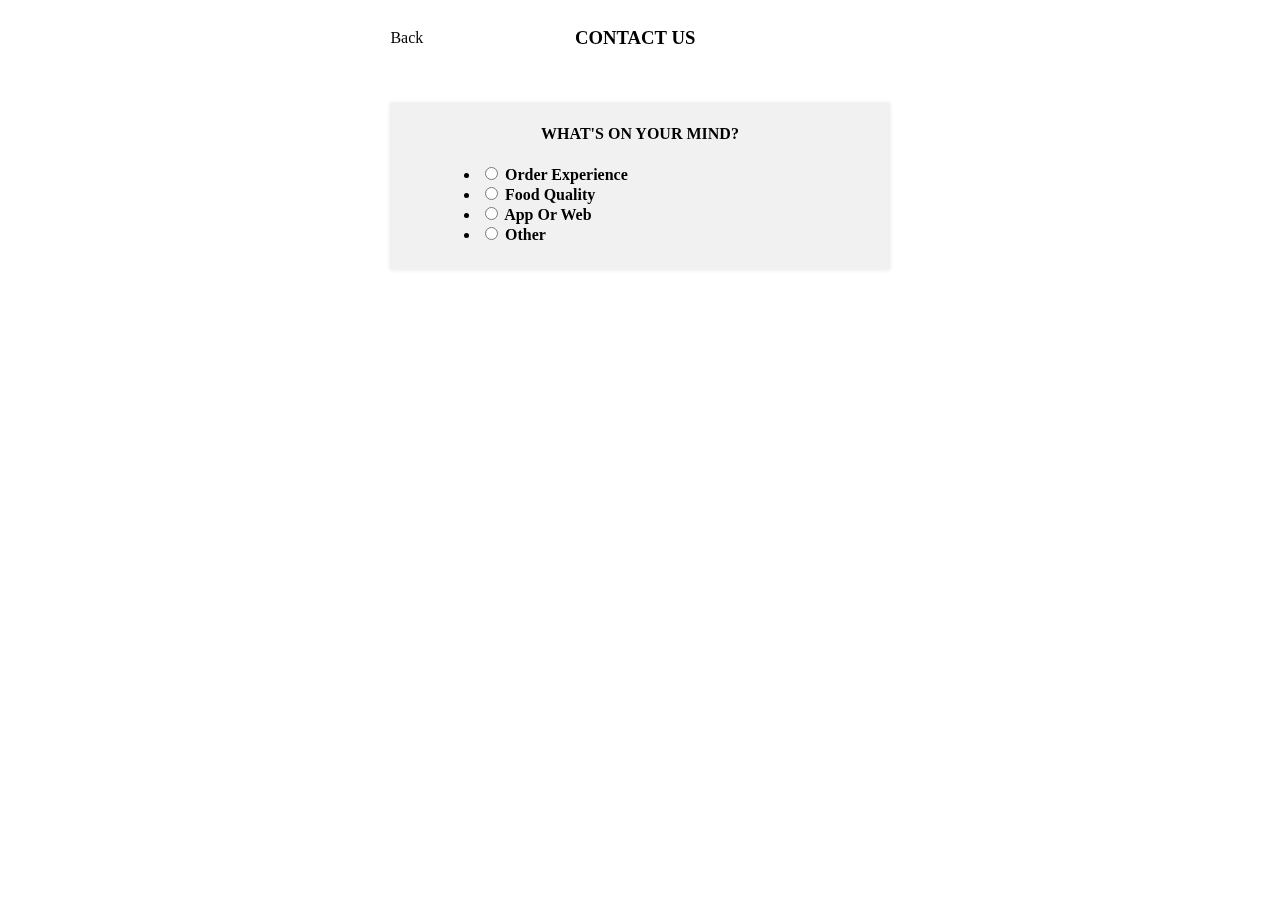
==== contact/index.html @ 6da4ea7d "menu v1" ====
<!DOCTYPE html>
<html lang="en">
<head>
    <meta charset="UTF-8">
    <meta name="viewport" content="width=device-width, initial-scale=1.0">
    <title>DOC</title>
    <link rel="stylesheet" href="./main.css">
</head>
<body>
    <div class="nvb">
       <a class="index" role="button" aria-label="Back" style="color: rgb(19, 59, 61);"></a>
       <svg width="8px" heigth="14px" viewBox="0 0 8 14" version="1.1" style="color: rgb(19, 59, 61);" >
       <g id="nv" stroke="none" stroke-width="1" fill="none" fill-rule="evenodd"></g>
       <g id="icone" transform="translate(-43, -88)" fill="rgb(155, 155, 155)"></g>
       </svg>
       <span class="btn">Back</span>
        <h3 id="title">CONTACT US</h3>
        
    </div>
    <br>
    <br>
    <div class="contact">
        <h4 id="quation">WHAT'S ON YOUR MIND?</h4>
        <ul class="option">
        <li><input type="radio" value="">
        <label>Order Experience</label></li>
        <li><input type="radio" value="">
            <label>Food Quality</label></li>
            <li><input type="radio" value="">
                <label>App Or Web</label></li>
                <li><input type="radio" value="">
                    <label >Other</label></li>
                </ul>

    </div>

<script src="./main.js"></script>
</body>
</html>
---- contact/main.css ----
.nvb{
    align-items: center;
    display: flex;
    justify-content: center;
    top: 0;
    transform: translateZ(0);
    -webkit-transform: translateZ(0);
    width: 60%;
    gap: 20%;
    margin-right:10px
    
}
#title{
    text-align: center;
    font-family: freight-big-pro;
    
    
}
.btn{
   
}
.contact{
    font-weight: 700;
    font-family: mr-eaves-modern;
    overflow: hidden;
    border-radius: 4px;
    transform: translateZ(0);
    -webkit-transform: translateZ(0);
    background: #e7e5e58b;
    border-radius: 2px;
    box-shadow: 0 0 4px 0 rgba(0, 0, 0, .1);
    margin:auto;
    padding-bottom: 10px;
    transition: all .2s ease-in-out;
    display: block;
    unicode-bidi: isolate;
    width: 500px;
    
}
#quation{
    text-align: center;
    font-size: 1rem;
    font-weight: 700;
    transform: translateZ(0);
    -webkit-transform: translateZ(0);
}
.option{
   margin-left: 10%;
}
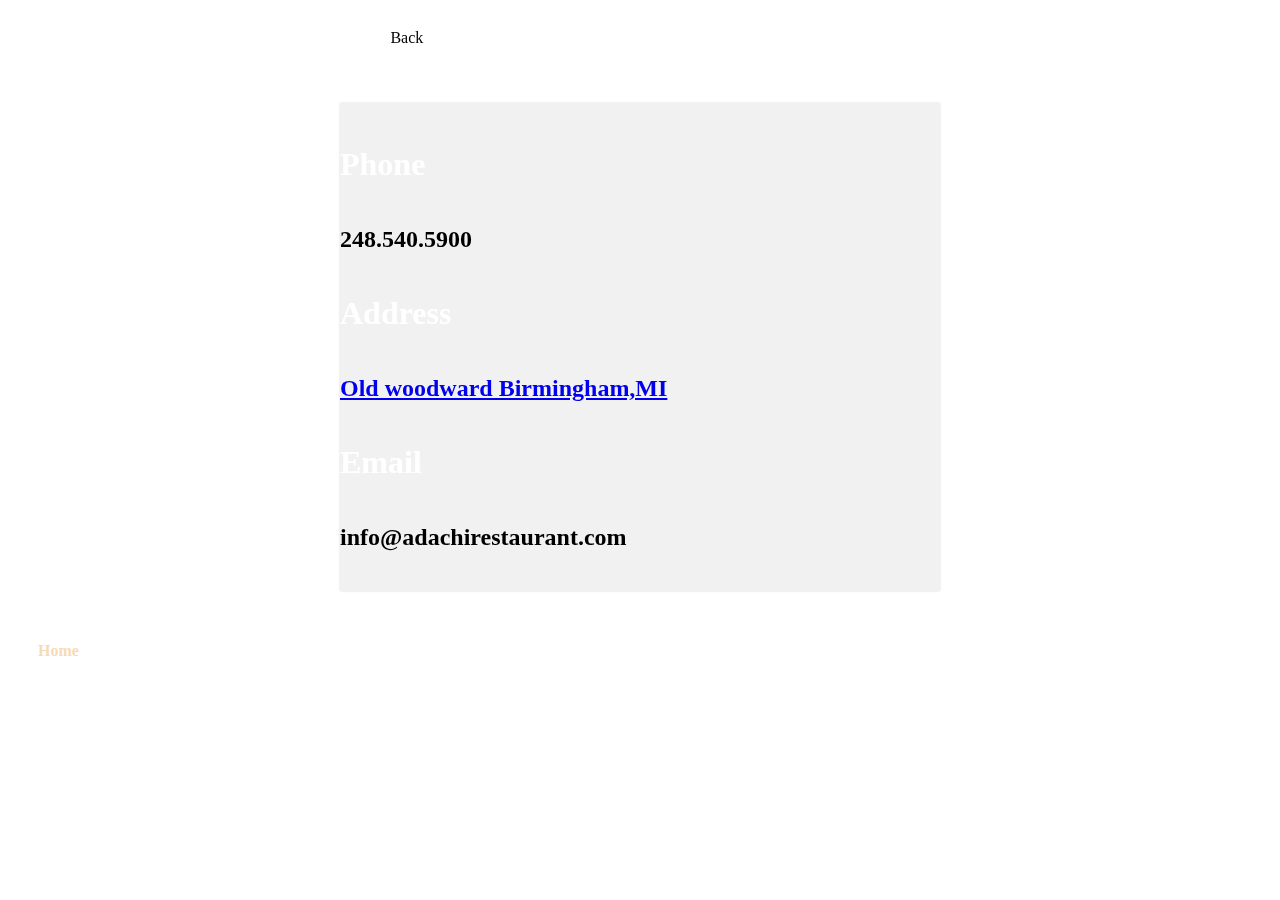
==== commit 4650632d: "login done" ====
--- a/contact/index.html
+++ b/contact/index.html
@@ -20,18 +20,18 @@
     <br>
     <br>
     <div class="contact">
-        <h4 id="quation">WHAT'S ON YOUR MIND?</h4>
-        <ul class="option">
-        <li><input type="radio" value="">
-        <label>Order Experience</label></li>
-        <li><input type="radio" value="">
-            <label>Food Quality</label></li>
-            <li><input type="radio" value="">
-                <label>App Or Web</label></li>
-                <li><input type="radio" value="">
-                    <label >Other</label></li>
-                </ul>
+        <h4>Phone</h4>
+        <h2>248.540.5900</h2>
+        <h4>Address</h4>
+        <h2><a target="_blank" href="https://www.google.com/maps?q=325+Old+Woodward%0D%0ABirmingham,+MI"> Old woodward Birmingham,MI</a></h2>
+        <h4>Email</h4>
+        <h2>info@adachirestaurant.com</h2>
 
+    </div>
+    <br>
+    <br>
+    <div class="hero">
+        <a href="http://127.0.0.1:5501/home/homepage.html#about" class="btn"><b>Home</b></a>
     </div>
 
 <script src="./main.js"></script>
--- a/contact/main.css
+++ b/contact/main.css
@@ -1,3 +1,6 @@
+body{
+    background-image: url("https://i.pinimg.com/564x/78/6c/ec/786cecf39662f4692cd14ab5b9ca2fec.jpg");
+}
 .nvb{
     align-items: center;
     display: flex;
@@ -13,6 +16,7 @@
 #title{
     text-align: center;
     font-family: freight-big-pro;
+    color: white;
     
     
 }
@@ -22,19 +26,19 @@
 .contact{
     font-weight: 700;
     font-family: mr-eaves-modern;
-    overflow: hidden;
-    border-radius: 4px;
-    transform: translateZ(0);
-    -webkit-transform: translateZ(0);
+    overflow: hidden; 
+     border-radius: 4px;  
+    transform: translateZ(0); 
+     -webkit-transform: translateZ(0);
     background: #e7e5e58b;
-    border-radius: 2px;
-    box-shadow: 0 0 4px 0 rgba(0, 0, 0, .1);
+    border-radius: 2px; 
+     box-shadow: 0 0 2px 0 rgba(0, 0, 0, .2);
     margin:auto;
-    padding-bottom: 10px;
+    padding-bottom: 20px;
     transition: all .2s ease-in-out;
     display: block;
     unicode-bidi: isolate;
-    width: 500px;
+    width: 600px; 
     
 }
 #quation{
@@ -46,4 +50,50 @@
 }
 .option{
    margin-left: 10%;
-}+}
+h4{
+    margin-bottom: 0;
+    color: #fff;
+    font-family: "freight-big-pro";
+    font-weight: 400;
+    font-size: 2rem;
+    display: block;
+    margin-block-start: 1.33em;
+    margin-block-end: 1.33em;
+    margin-inline-start: 0px;
+    margin-inline-end: 0px;
+    font-weight: bold;
+    unicode-bidi: isolate;
+}
+h2:hover,h2:focus {
+    text-decoration: none;
+    text-decoration: none;
+    background-color: transparent;
+    margin: 0;
+    padding: 0;
+    border: 0;
+    font-size: 100%;
+    font: inherit;
+    vertical-align: baseline;
+    color:  #fff;
+
+}
+.hero .btn {
+    display: inline-block;
+    
+    color:rgba(246, 215, 176, 0.91);
+    text-decoration: none;
+    padding: 15px 30px;
+    border-radius: 5px;
+    transition: background-color 0.3s ease;
+    justify-content: center;
+    align-items: center;
+    flex-direction: column;
+  }
+  
+  .hero .btn:hover {
+    background-color: #818181;
+  }
+  .card:hover,.card:active{
+    font-size: 500%;
+  }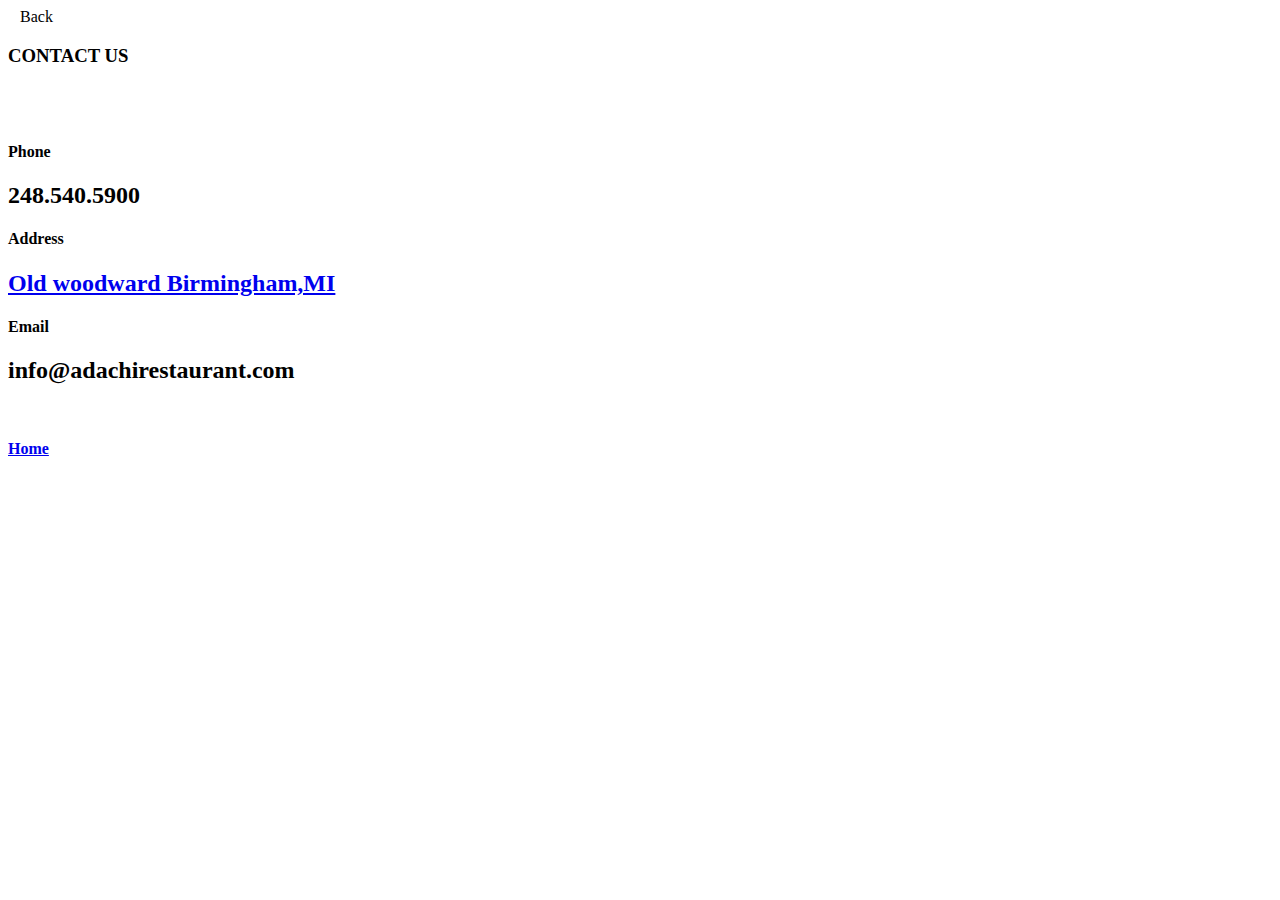
==== commit 4de5ea10: "creating slide/styling css" ====
--- a/contact/index.html
+++ b/contact/index.html
@@ -3,17 +3,18 @@
 <head>
     <meta charset="UTF-8">
     <meta name="viewport" content="width=device-width, initial-scale=1.0">
-    <title>DOC</title>
+    <title>contact</title>
     <link rel="stylesheet" href="./main.css">
+    <link rel="stylesheet" href="../home/homepage.html">
 </head>
 <body>
     <div class="nvb">
-       <a class="index" role="button" aria-label="Back" style="color: rgb(19, 59, 61);"></a>
-       <svg width="8px" heigth="14px" viewBox="0 0 8 14" version="1.1" style="color: rgb(19, 59, 61);" >
-       <g id="nv" stroke="none" stroke-width="1" fill="none" fill-rule="evenodd"></g>
-       <g id="icone" transform="translate(-43, -88)" fill="rgb(155, 155, 155)"></g>
-       </svg>
-       <span class="btn">Back</span>
+        <a class="index" role="button" aria-label="Back" style="color: rgb(19, 59, 61);"></a>
+        <svg width="8px" heigth="14px" viewBox="0 0 8 14" version="1.1" style="color: rgb(19, 59, 61);" >
+        <g id="nv" stroke="none" stroke-width="1" fill="none" fill-rule="evenodd"></g>
+        <g id="icone" transform="translate(-43, -88)" fill="rgb(155, 155, 155)"></g>
+        </svg>
+        <span class="btn">Back</span>
         <h3 id="title">CONTACT US</h3>
         
     </div>
